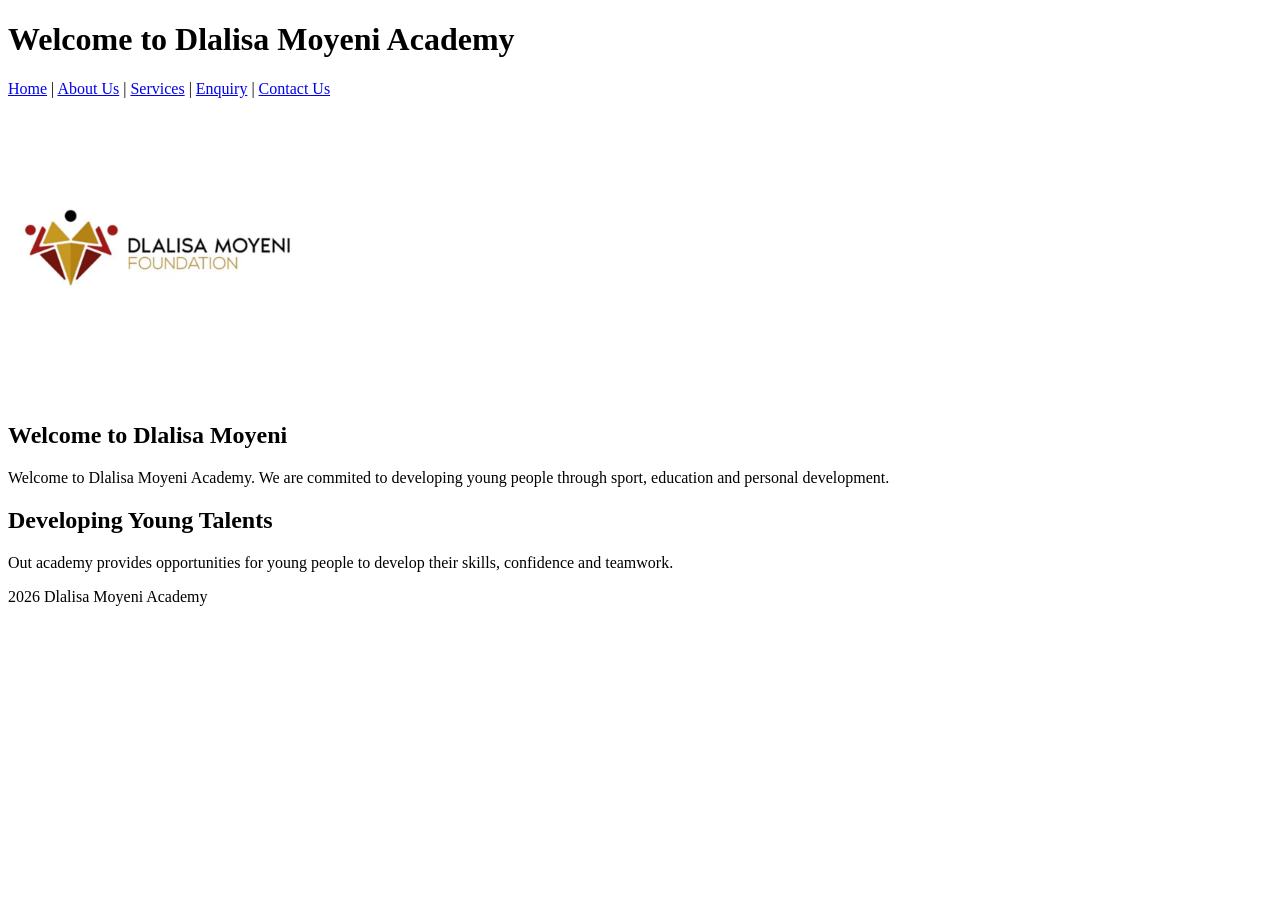
==== About us.html @ 8642f4ed "initial commit" ====
<!DOCTYPE html>
<html>
<head>  
    <Title> Dlalisa Moyeni Academy - Home</Title>
</head>
    
<body>

    <header>
        <h1> Welcome to Dlalisa Moyeni Academy</h1>
        <nav>
            <a href="index.html">Home</a> |
            <a href="about.html">About Us</a> |
            <a href="services.html">Services</a> |
            <a href="enquiry.html">Enquiry</a> |
            <a href="contact.html">Contact Us</a>  
        </nav>
    </header>

    <main>
        
        <img src="Images/Dlalisa Moyeni Academy.jpg" alt="Dlalisa Moyeni Academy" ="250" height="300">

        <h2> Welcome to Dlalisa Moyeni</h2>

        <p>
            Welcome to Dlalisa Moyeni Academy. We are commited to developing young people through sport, education and personal development.
        </p>

        <h2>Developing Young Talents</h2>

        <p>Out academy provides opportunities for young people to develop their skills, confidence and teamwork.</p>

    </main>
    
    <footer>
        <p>2026 Dlalisa Moyeni Academy</p>
    </footer>
</body>
</html>
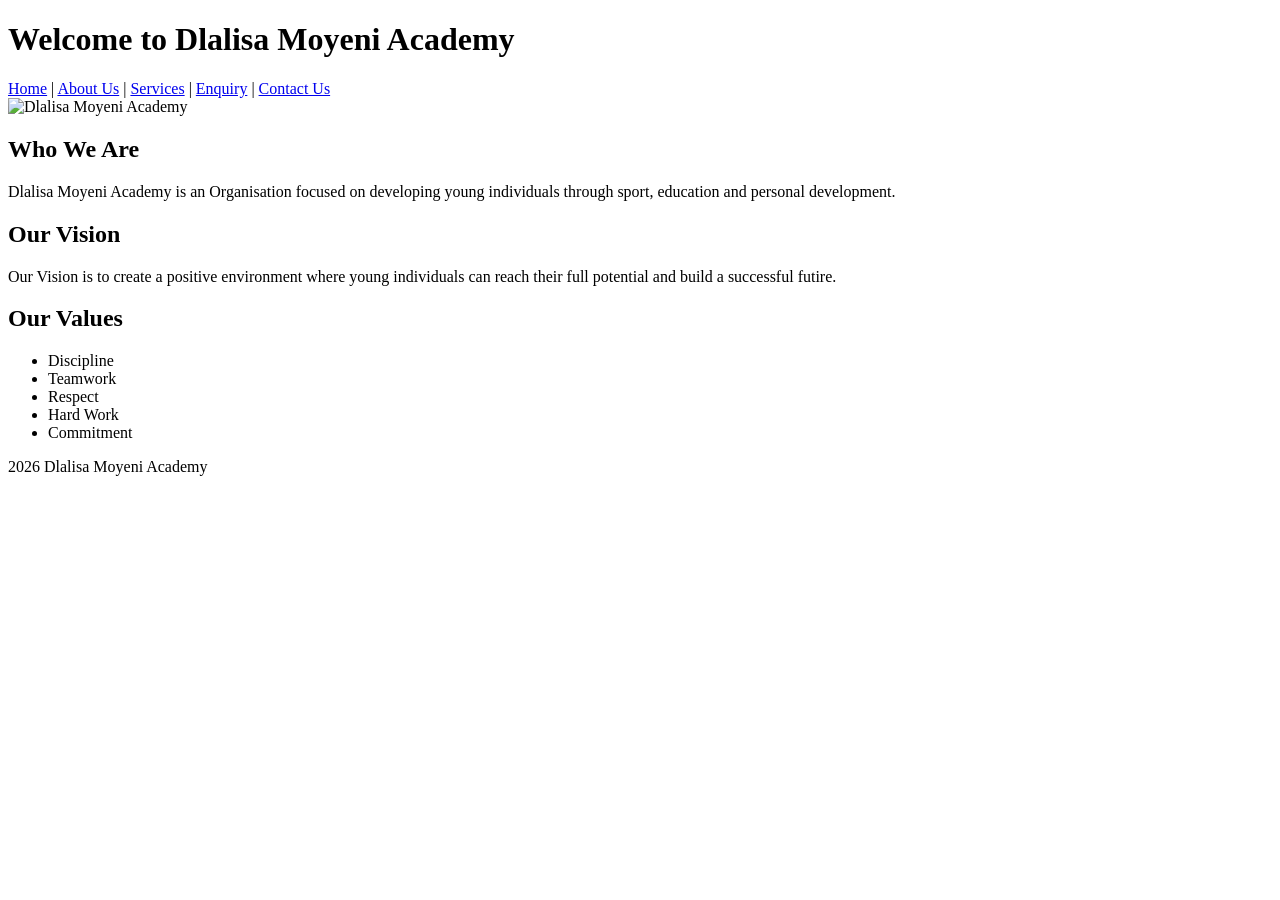
==== commit 30039e09: "Complete PArt 2 CSS Styling and README" ====
--- a/About us.html
+++ b/About us.html
@@ -1,7 +1,9 @@
 <!DOCTYPE html>
 <html>
 <head>  
-    <Title> Dlalisa Moyeni Academy - Home</Title>
+    <Title> Dlalisa Moyeni Academy - About Us</Title>
+
+    <link rel="stylesheet" href="style.css">
 </head>
     
 <body>
@@ -19,18 +21,30 @@
 
     <main>
         
-        <img src="Images/Dlalisa Moyeni Academy.jpg" alt="Dlalisa Moyeni Academy" ="250" height="300">
+        <img src="" alt="Dlalisa Moyeni Academy" ="250" height="300">
 
-        <h2> Welcome to Dlalisa Moyeni</h2>
+        <h2> Who We Are</h2>
 
         <p>
-            Welcome to Dlalisa Moyeni Academy. We are commited to developing young people through sport, education and personal development.
+            Dlalisa Moyeni Academy is an Organisation focused on developing young individuals through sport, education and personal development.
         </p>
 
-        <h2>Developing Young Talents</h2>
+        <h2>Our Vision</h2>
+        
+        <p>
+            Our Vision is to create a positive environment where young individuals can reach their full potential and build a successful futire.
+        </p>
 
-        <p>Out academy provides opportunities for young people to develop their skills, confidence and teamwork.</p>
-
+         <h2>Our Values</h2>
+        
+        <ul>
+            <li>Discipline</li>
+            <li>Teamwork</li>
+            <li>Respect</li>
+            <li>Hard Work</li>
+            <li>Commitment</li>
+        </ul>
+        
     </main>
     
     <footer>
